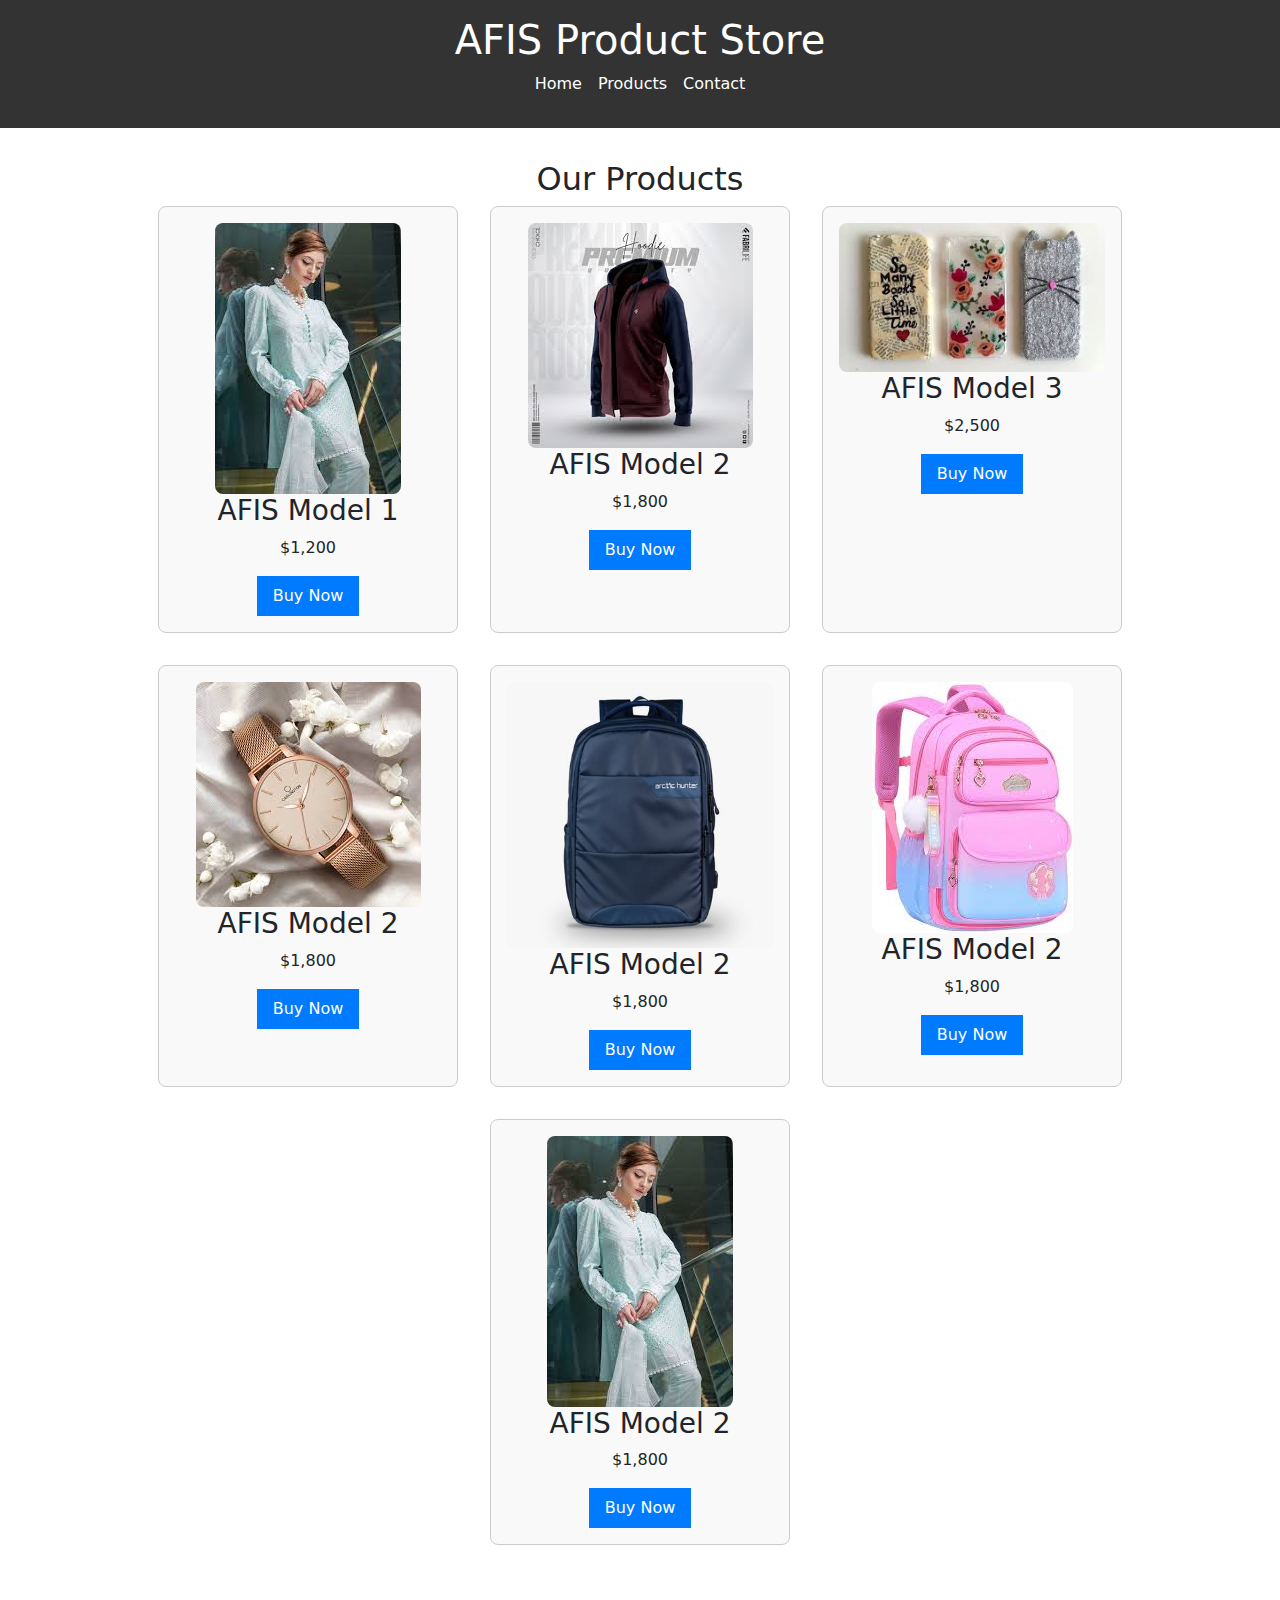
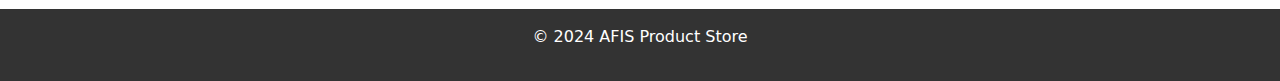
==== index.html @ aed8447d "Add files via upload" ====
<!DOCTYPE html>
<html lang="en">
<head>
    <meta charset="UTF-8">
    <meta name="viewport" content="width=device-width, initial-scale=1.0">
    <title>Afida AFIS Product Store</title>
    <link rel="stylesheet" href="style.css">
    <!-- bootstrap -->
    <link href="https://cdn.jsdelivr.net/npm/bootstrap@5.3.3/dist/css/bootstrap.min.css" rel="stylesheet" integrity="sha384-QWTKZyjpPEjISv5WaRU9OFeRpok6YctnYmDr5pNlyT2bRjXh0JMhjY6hW+ALEwIH" crossorigin="anonymous">
</head>
<body>
    <header>
        <h1>AFIS Product Store</h1>
        <nav>
            <ul>
                <li><a href="#home">Home</a></li>
                <li><a href="#products">Products</a></li>
                <li><a href="#contact">Contact</a></li>
            </ul>
        </nav>
    </header>
    <section id="products" class="product-overview">
        <h2>Our Products</h2>
        <div class="product-grid">
            <div class="product-card">
                <img src="pdoduct2.jpg" alt="AFIS Model 1">
                <h3>AFIS Model 1</h3>
                <p>$1,200</p>
                <button>Buy Now</button>
            </div>
            <div class="product-card">
                <img src="product3.jpg" alt="AFIS Model 2">
                <h3>AFIS Model 2</h3>
                <p>$1,800</p>
                <button>Buy Now</button>
            </div>
            <div class="product-card">
                <img src="product5.jpg" alt="AFIS Model 3">
                <h3>AFIS Model 3</h3>
                <p>$2,500</p>
                <button>Buy Now</button>
            </div>
            <div class="product-card">
                <img src="product6.jpg" alt="AFIS Model 2">
                <h3>AFIS Model 2</h3>
                <p>$1,800</p>
                <button>Buy Now</button>
            </div>
            <div class="product-card">
                <img src="product7.jpeg" alt="AFIS Model 2">
                <h3>AFIS Model 2</h3>
                <p>$1,800</p>
                <button>Buy Now</button>
            </div>
            <div class="product-card">
                <img src="product8.jpg" alt="AFIS Model 2">
                <h3>AFIS Model 2</h3>
                <p>$1,800</p>
                <button>Buy Now</button>
            </div>
            <div class="product-card">
                <img src="pdoduct2.jpg" alt="AFIS Model 2">
                <h3>AFIS Model 2</h3>
                <p>$1,800</p>
                <button>Buy Now</button>
            </div>
        </div>
    </section>
    <footer>
        <p>&copy; 2024 AFIS Product Store</p>
    </footer>
    <!-- bootstrap js -->
    <script src="https://cdn.jsdelivr.net/npm/bootstrap@5.3.3/dist/js/bootstrap.bundle.min.js" integrity="sha384-YvpcrYf0tY3lHB60NNkmXc5s9fDVZLESaAA55NDzOxhy9GkcIdslK1eN7N6jIeHz" crossorigin="anonymous"></script>
</body>
</html>
---- style.css ----
{
    font-family: Arial, sans-serif;
    margin: 0;
    padding: 0;
    box-sizing: border-box;
    line-height: 1.6;
}

header {
    background-color: #333;
    color: #fff;
    padding: 1rem 0;
    text-align: center;
}

header nav ul {
    list-style: none;
    padding: 0;
    display: flex;
    justify-content: center;
    gap: 1rem;
}

header nav a {
    color: #fff;
    text-decoration: none;
}

.product-overview {
    padding: 2rem;
    text-align: center;
}

.product-grid {
    display: flex;
    gap: 2rem;
    justify-content: center;
    flex-wrap: wrap;
}

.product-card {
    border: 1px solid #ccc;
    padding: 1rem;
    border-radius: 8px;
    text-align: center;
    width: 300px;
    background-color: #f9f9f9;
}

.product-card img {
    max-width: 100%;
    border-radius: 8px;
}

button {
    background-color: #007BFF;
    color: #fff;
    border: none;
    padding: 0.5rem 1rem;
    border-radius: 4px;
    cursor: pointer;
}

button:hover {
    background-color: #0056b3;
}

footer {
    text-align: center;
    background: #333;
    color: #fff;
    padding: 1rem 0;
    margin-top: 2rem;
}
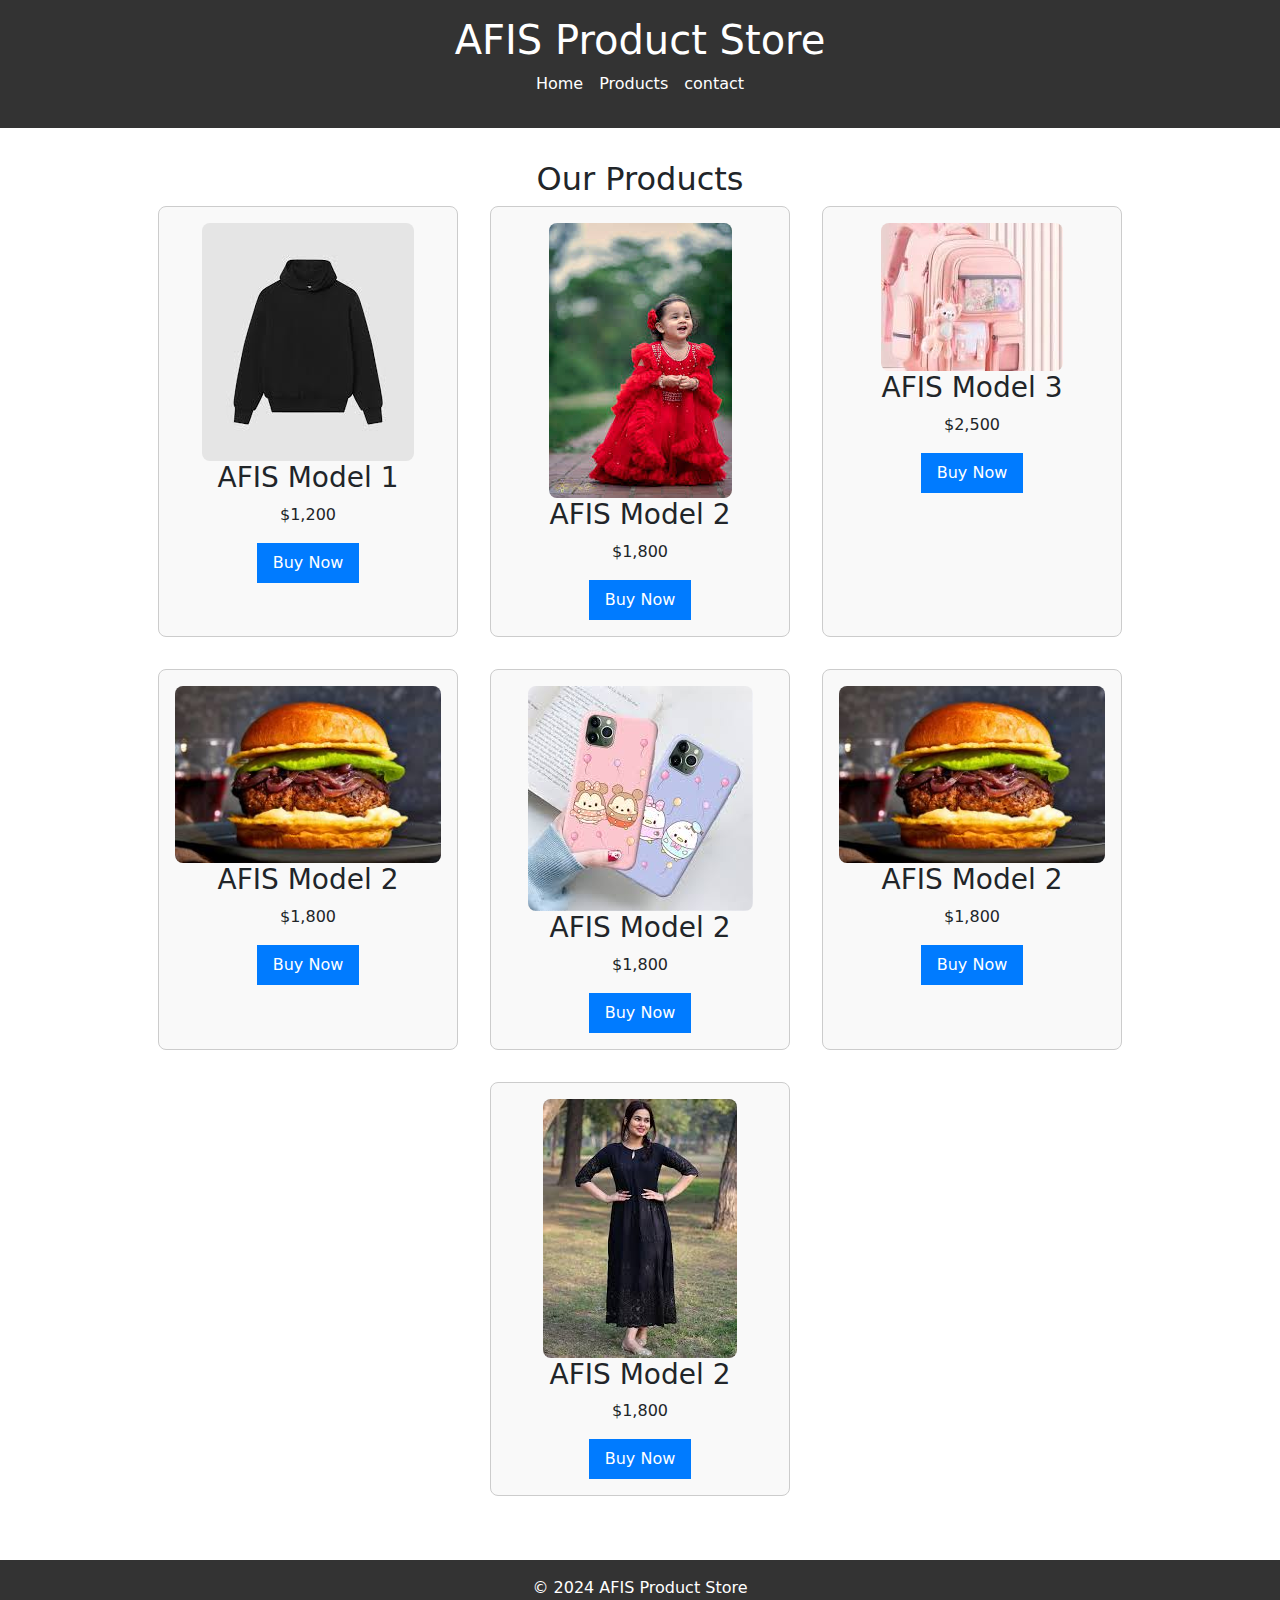
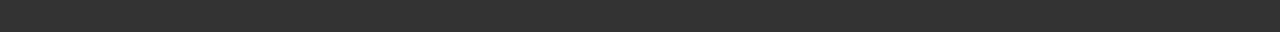
==== commit c9e665bf: "Add files via upload" ====
--- a/index.html
+++ b/index.html
@@ -13,9 +13,9 @@
         <h1>AFIS Product Store</h1>
         <nav>
             <ul>
-                <li><a href="#home">Home</a></li>
+                <li><a href="itemlist.html">Home</a></li>
                 <li><a href="#products">Products</a></li>
-                <li><a href="#contact">Contact</a></li>
+                <li><a href="about.html">contact</a></li>
             </ul>
         </nav>
     </header>
@@ -23,43 +23,43 @@
         <h2>Our Products</h2>
         <div class="product-grid">
             <div class="product-card">
-                <img src="pdoduct2.jpg" alt="AFIS Model 1">
+                <img src="pro2.jpg" alt="AFIS Model 1">
                 <h3>AFIS Model 1</h3>
                 <p>$1,200</p>
                 <button>Buy Now</button>
             </div>
             <div class="product-card">
-                <img src="product3.jpg" alt="AFIS Model 2">
+                <img src="pro3.jpg" alt="AFIS Model 2">
                 <h3>AFIS Model 2</h3>
                 <p>$1,800</p>
                 <button>Buy Now</button>
             </div>
             <div class="product-card">
-                <img src="product5.jpg" alt="AFIS Model 3">
+                <img src="pro4.jpg" alt="AFIS Model 3">
                 <h3>AFIS Model 3</h3>
                 <p>$2,500</p>
                 <button>Buy Now</button>
             </div>
             <div class="product-card">
-                <img src="product6.jpg" alt="AFIS Model 2">
+                <img src="pro6.jpg" alt="AFIS Model 2">
                 <h3>AFIS Model 2</h3>
                 <p>$1,800</p>
                 <button>Buy Now</button>
             </div>
             <div class="product-card">
-                <img src="product7.jpeg" alt="AFIS Model 2">
+                <img src="product5.jpg" alt="AFIS Model 2">
                 <h3>AFIS Model 2</h3>
                 <p>$1,800</p>
                 <button>Buy Now</button>
             </div>
             <div class="product-card">
-                <img src="product8.jpg" alt="AFIS Model 2">
+                <img src="pro6.jpg" alt="AFIS Model 2">
                 <h3>AFIS Model 2</h3>
                 <p>$1,800</p>
                 <button>Buy Now</button>
             </div>
             <div class="product-card">
-                <img src="pdoduct2.jpg" alt="AFIS Model 2">
+                <img src="pro7.jpg" alt="AFIS Model 2">
                 <h3>AFIS Model 2</h3>
                 <p>$1,800</p>
                 <button>Buy Now</button>
--- a/style.css
+++ b/style.css
@@ -5,14 +5,12 @@
     box-sizing: border-box;
     line-height: 1.6;
 }
-
 header {
     background-color: #333;
     color: #fff;
     padding: 1rem 0;
     text-align: center;
 }
-
 header nav ul {
     list-style: none;
     padding: 0;
@@ -20,24 +18,20 @@
     justify-content: center;
     gap: 1rem;
 }
-
 header nav a {
     color: #fff;
     text-decoration: none;
 }
-
 .product-overview {
     padding: 2rem;
     text-align: center;
 }
-
 .product-grid {
     display: flex;
     gap: 2rem;
     justify-content: center;
     flex-wrap: wrap;
 }
-
 .product-card {
     border: 1px solid #ccc;
     padding: 1rem;
@@ -46,12 +40,10 @@
     width: 300px;
     background-color: #f9f9f9;
 }
-
 .product-card img {
     max-width: 100%;
     border-radius: 8px;
 }
-
 button {
     background-color: #007BFF;
     color: #fff;
@@ -60,11 +52,9 @@
     border-radius: 4px;
     cursor: pointer;
 }
-
 button:hover {
     background-color: #0056b3;
 }
-
 footer {
     text-align: center;
     background: #333;
